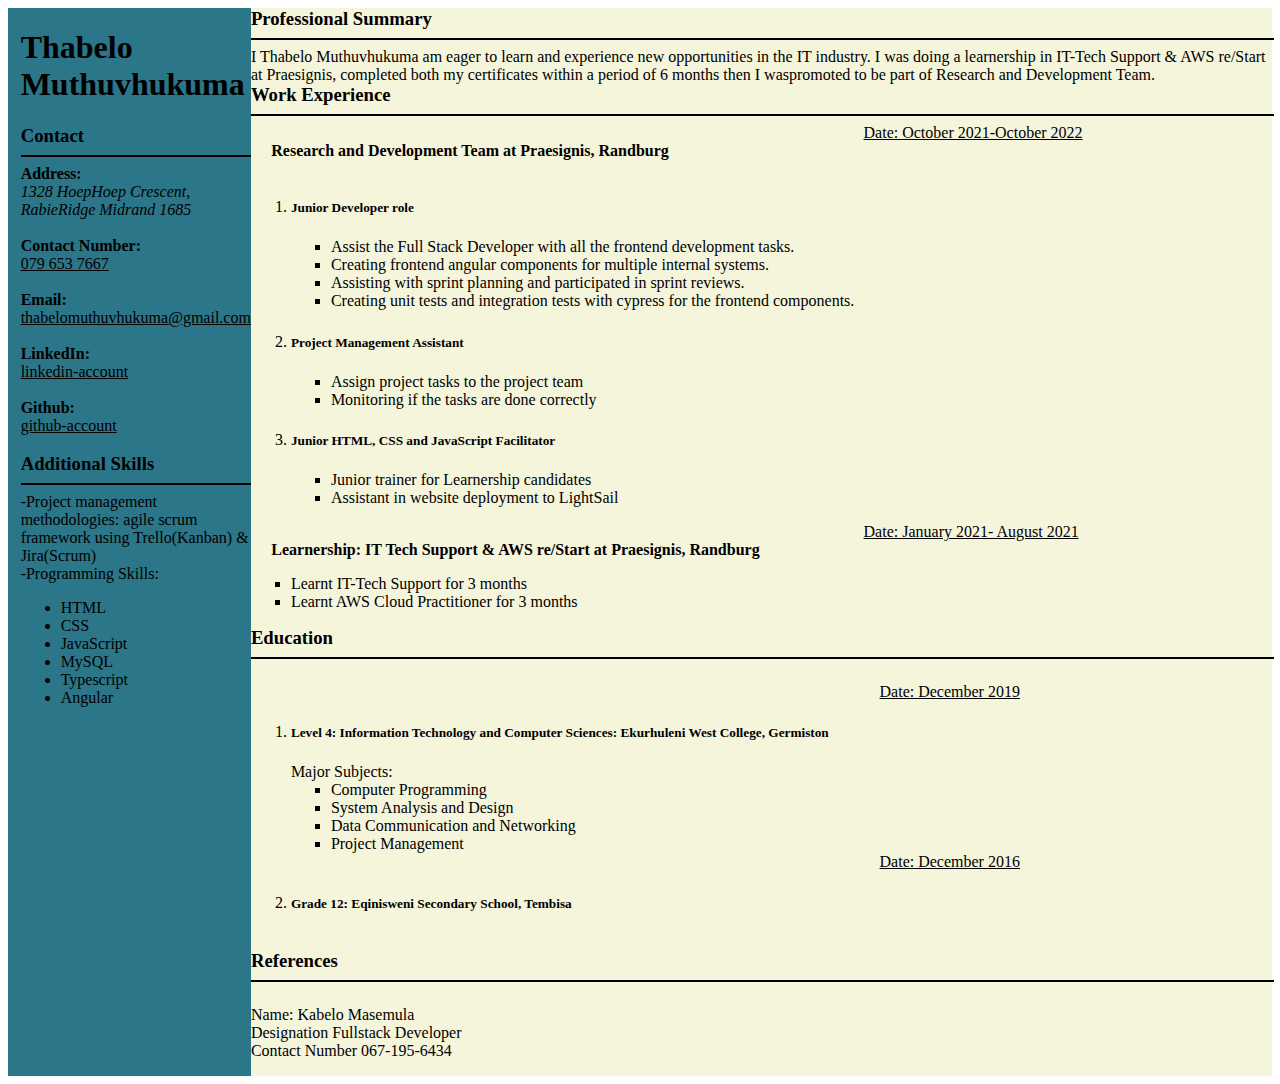
==== index.html @ 4c536a4e "Added changes" ====
<!DOCTYPE html>
<html lang="en">
<head>
    <meta charset="UTF-8">
    <meta http-equiv="X-UA-Compatible" content="IE=edge">
    <meta name="viewport" content="width=device-width, initial-scale=1.0">
    <link rel="stylesheet" href="style.css">
    <title>Thabelo Muthuvhukuma</title>
</head>
<body>
<div class="container">
    <aside class="primary">
        <header class="page-header">
            <h1>Thabelo Muthuvhukuma</h1>
        </header>
        <h3 class="contact">Contact</h3>
        <hr>
            <label for="Adress"><b>Address:</b></label>
            <address>1328 HoepHoep Crescent, RabieRidge Midrand 1685</address>
            <br>
            <label for="ContactNumber"><b>Contact Number:</b></label>
            <a href="tel:+44-785-7895" style="color: black;">079 653 7667</a>
            <br>
            <label for="Email"><b>Email:</b></label>
            <a href="mailto:thabelomuthuvhukuma@gmail.com" style="color: black;"> thabelomuthuvhukuma@gmail.com</a></u>
            <br>
            <label for="LinkedIn"><b>LinkedIn:</b></label>
            <a href="https://www.linkedin.com/in/thabelo-muthuvhukuma-ab99bb205/" style="color: black;">linkedin-account</a>
            <br>
            <label for="Github"><b>Github:</b></label>
            <a href="https://github.com/Thabelo-MT" style="color: black;">github-account</a>
            <br>
        <h3>Additional Skills</h3>
        <hr>
            -Project management methodologies: agile scrum <br>framework using Trello(Kanban) & Jira(Scrum)
        <br>
        -Programming Skills:
            <ul>
            <li>HTML</li>
            <li>CSS</li>
            <li>JavaScript</li>
            <li>MySQL</li>
            <li>Typescript</li>
            <li>Angular</li>
            </ul>
    </aside>
    <main class="success">
        <h3>Professional Summary</h3>
        <hr>
        <article>I Thabelo Muthuvhukuma am eager to learn and experience new
            opportunities in the IT industry. I was doing a learnership in IT-Tech
            Support & AWS re/Start at Praesignis, completed both my certificates
            within a period of 6 months then I waspromoted to be part of Research and
            Development Team.
        </article>
        <h3>Work Experience</h3>
        <hr>
        <label for="Date" class="Date">Date: October 2021-October 2022</label>
        <h4>Research and Development Team at Praesignis, Randburg</h4>
        <ol>
            <li><h5>Junior Developer role</h5></li>
                <ul class="circle">
                <li>Assist the Full Stack Developer with all the frontend development tasks.</li>
                <li>Creating frontend angular components for multiple internal systems.</li>
                <li>Assisting with sprint planning and participated in sprint reviews.</li>
                <li>Creating unit tests and integration tests with cypress for the frontend
                    components.</li>
                </ul>
            <li><h5>Project Management Assistant</h5></li>
                <ul class="circle">
                    <li>Assign project tasks to the project team</li>
                    <li>Monitoring if the tasks are done correctly</li>
                </ul>
            <li><h5>Junior HTML, CSS and JavaScript Facilitator</h5></li>
                <ul class="circle">
                    <li>Junior trainer for Learnership candidates</li>
                    <li>Assistant in website deployment to LightSail</li>
                </ul>
        </ol>
        <label for="Date" class="Date">Date: January 2021- August 2021</label>
        <h4>Learnership: IT Tech Support & AWS re/Start at Praesignis, Randburg</h4> 
            <ul class="circle">
                <li>Learnt IT-Tech Support for 3 months</li>
                <li>Learnt AWS Cloud Practitioner for 3 months</li>
            </ul>
        <h3>Education</h3>
        <hr>
        <ol>
        <label for="Date" class="Date">Date: December 2019 </label>
        <li><h5>Level 4: Information Technology and Computer Sciences: Ekurhuleni West College, Germiston</h5></li>
            Major Subjects:
            <ul class="circle">
                <li>Computer Programming</li>
                <li>System Analysis and Design</li>
                <li>Data Communication and Networking</li>
                <li>Project Management</li>
            </ul>
        <label for="Date" class="Date">Date: December 2016 </label>
        <li><h5>Grade 12: Eqinisweni Secondary School, Tembisa</h5></li>
        </ol>
        <h3 class="ref">References</h3>
        <hr>
        <p>
            <label for="Name">Name:</label> Kabelo Masemula
        <br>
        <label for="Designation">Designation</label> Fullstack Developer
        <br>
        <label for="Contact Number:">Contact Number</label> 067-195-6434
        </p>
    </main>
</div>
</body>
</html>
---- style.css ----
.container {
    display: flex;
    height: fit-content;
}

.primary {
    display: flex;
    flex-direction: column;
    padding-left: 1%;
    background-color: rgba(22, 104, 124, 0.911);
}

.success {
    display: flex;
    flex-direction: column;
    background-color: beige;
    height: max-content;
}

.Date {
    padding-left: 60%;
    display: flex;
    text-decoration: underline;
    /* font-style: bold; */
}
hr {
    border: 0.5px double;
    line-height: 1%;
    width: 100%;
    color: black;
}
.circle {
        list-style:square;
}
h3 {
    margin: 0%;
}

.ref > p {
    display: flex;
    padding-left: 12%;
}

article {
    display: flex;
    flex-wrap: wrap;
}
.contact > p {
    display: flex;
    padding-left: 2%;
}
h4 {
    margin: 0%;
    padding-left: 2%;
}
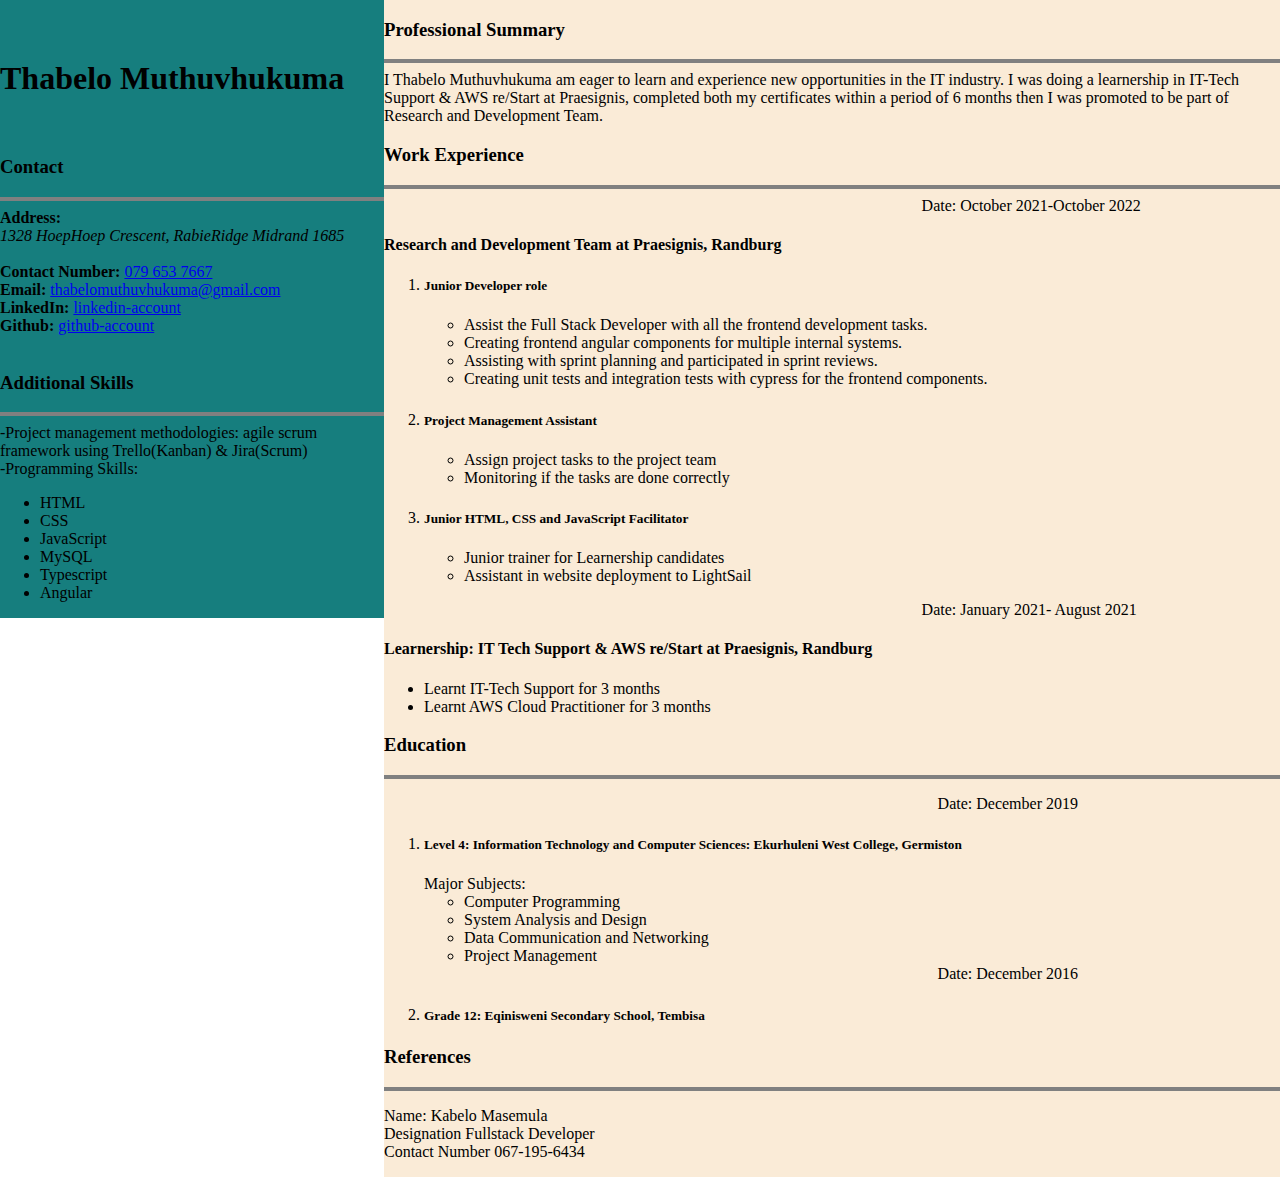
==== commit c6ff21d4: "CSS using float" ====
--- a/index.html
+++ b/index.html
@@ -8,29 +8,30 @@
     <title>Thabelo Muthuvhukuma</title>
 </head>
 <body>
-<div class="container">
-    <aside class="primary">
-        <header class="page-header">
+<div class="cv">
+    <div class="column1">
+        <header>
             <h1>Thabelo Muthuvhukuma</h1>
         </header>
-        <h3 class="contact">Contact</h3>
-        <hr>
+            <h3>Contact</h3>
+            <hr>
             <label for="Adress"><b>Address:</b></label>
             <address>1328 HoepHoep Crescent, RabieRidge Midrand 1685</address>
             <br>
             <label for="ContactNumber"><b>Contact Number:</b></label>
-            <a href="tel:+44-785-7895" style="color: black;">079 653 7667</a>
+            <a href="tel:0796537667" class="contact-links">079 653 7667</a>
             <br>
             <label for="Email"><b>Email:</b></label>
-            <a href="mailto:thabelomuthuvhukuma@gmail.com" style="color: black;"> thabelomuthuvhukuma@gmail.com</a></u>
+            <a href="mailto:thabelomuthuvhukuma@gmail.com" class="contact-links"> thabelomuthuvhukuma@gmail.com</a></u>
             <br>
             <label for="LinkedIn"><b>LinkedIn:</b></label>
-            <a href="https://www.linkedin.com/in/thabelo-muthuvhukuma-ab99bb205/" style="color: black;">linkedin-account</a>
+            <a href="https://www.linkedin.com/in/thabelo-muthuvhukuma-ab99bb205/" class="contact-links">linkedin-account</a>
             <br>
             <label for="Github"><b>Github:</b></label>
-            <a href="https://github.com/Thabelo-MT" style="color: black;">github-account</a>
-            <br>
-        <h3>Additional Skills</h3>
+            <a href="https://github.com/Thabelo-MT" class="contact-links">github-account</a><br>
+        <br>
+        <div id="skills">
+            <h3>Additional Skills</h3>
         <hr>
             -Project management methodologies: agile scrum <br>framework using Trello(Kanban) & Jira(Scrum)
         <br>
@@ -43,19 +44,20 @@
             <li>Typescript</li>
             <li>Angular</li>
             </ul>
-    </aside>
-    <main class="success">
+        </div>
+    </div>
+    <div class="column2">
         <h3>Professional Summary</h3>
         <hr>
         <article>I Thabelo Muthuvhukuma am eager to learn and experience new
             opportunities in the IT industry. I was doing a learnership in IT-Tech
             Support & AWS re/Start at Praesignis, completed both my certificates
-            within a period of 6 months then I waspromoted to be part of Research and
+            within a period of 6 months then I was promoted to be part of Research and
             Development Team.
         </article>
         <h3>Work Experience</h3>
         <hr>
-        <label for="Date" class="Date">Date: October 2021-October 2022</label>
+        <label for="Date" id="Date">Date: October 2021-October 2022</label>
         <h4>Research and Development Team at Praesignis, Randburg</h4>
         <ol>
             <li><h5>Junior Developer role</h5></li>
@@ -77,7 +79,7 @@
                     <li>Assistant in website deployment to LightSail</li>
                 </ul>
         </ol>
-        <label for="Date" class="Date">Date: January 2021- August 2021</label>
+        <label for="Date" id="Date">Date: January 2021- August 2021</label>
         <h4>Learnership: IT Tech Support & AWS re/Start at Praesignis, Randburg</h4> 
             <ul class="circle">
                 <li>Learnt IT-Tech Support for 3 months</li>
@@ -86,7 +88,7 @@
         <h3>Education</h3>
         <hr>
         <ol>
-        <label for="Date" class="Date">Date: December 2019 </label>
+        <label for="Date" id="Date">Date: December 2019 </label>
         <li><h5>Level 4: Information Technology and Computer Sciences: Ekurhuleni West College, Germiston</h5></li>
             Major Subjects:
             <ul class="circle">
@@ -95,7 +97,7 @@
                 <li>Data Communication and Networking</li>
                 <li>Project Management</li>
             </ul>
-        <label for="Date" class="Date">Date: December 2016 </label>
+        <label for="Date" id="Date">Date: December 2016 </label>
         <li><h5>Grade 12: Eqinisweni Secondary School, Tembisa</h5></li>
         </ol>
         <h3 class="ref">References</h3>
@@ -107,7 +109,8 @@
         <br>
         <label for="Contact Number:">Contact Number</label> 067-195-6434
         </p>
-    </main>
+    </div>
+</div>
 </div>
 </body>
-</html>
+</html>--- a/style.css
+++ b/style.css
@@ -1,55 +1,30 @@
-.container {
-    display: flex;
-    height: fit-content;
-}
-
-.primary {
-    display: flex;
-    flex-direction: column;
-    padding-left: 1%;
-    background-color: rgba(22, 104, 124, 0.911);
-}
-
-.success {
-    display: flex;
-    flex-direction: column;
-    background-color: beige;
-    height: max-content;
-}
-
-.Date {
-    padding-left: 60%;
-    display: flex;
-    text-decoration: underline;
-    /* font-style: bold; */
-}
-hr {
-    border: 0.5px double;
-    line-height: 1%;
-    width: 100%;
-    color: black;
-}
-.circle {
-        list-style:square;
-}
-h3 {
+body {
+    height: 100%;
     margin: 0%;
-}
-
-.ref > p {
-    display: flex;
-    padding-left: 12%;
-}
-
-article {
-    display: flex;
-    flex-wrap: wrap;
-}
-.contact > p {
-    display: flex;
-    padding-left: 2%;
-}
-h4 {
-    margin: 0%;
-    padding-left: 2%;
-}+   }
+   .column1 {
+       float: left;
+       width: 30%;
+       height: 100%;
+       background-color: rgb(5, 117, 117,0.935);
+   }
+   .column1 header {
+       padding-top: 10%;
+       padding-bottom: 5%;
+   }
+   .column2{
+       float: right;
+       width: 70%;
+       height: 100%;
+       background-color: antiquewhite;
+   }
+   body hr {
+       border: 2px double;
+   }
+   .class-links:hover,
+   .class-links:visited {
+       text-decoration: none;
+   }
+   #Date {
+       padding-left: 60%;
+   }   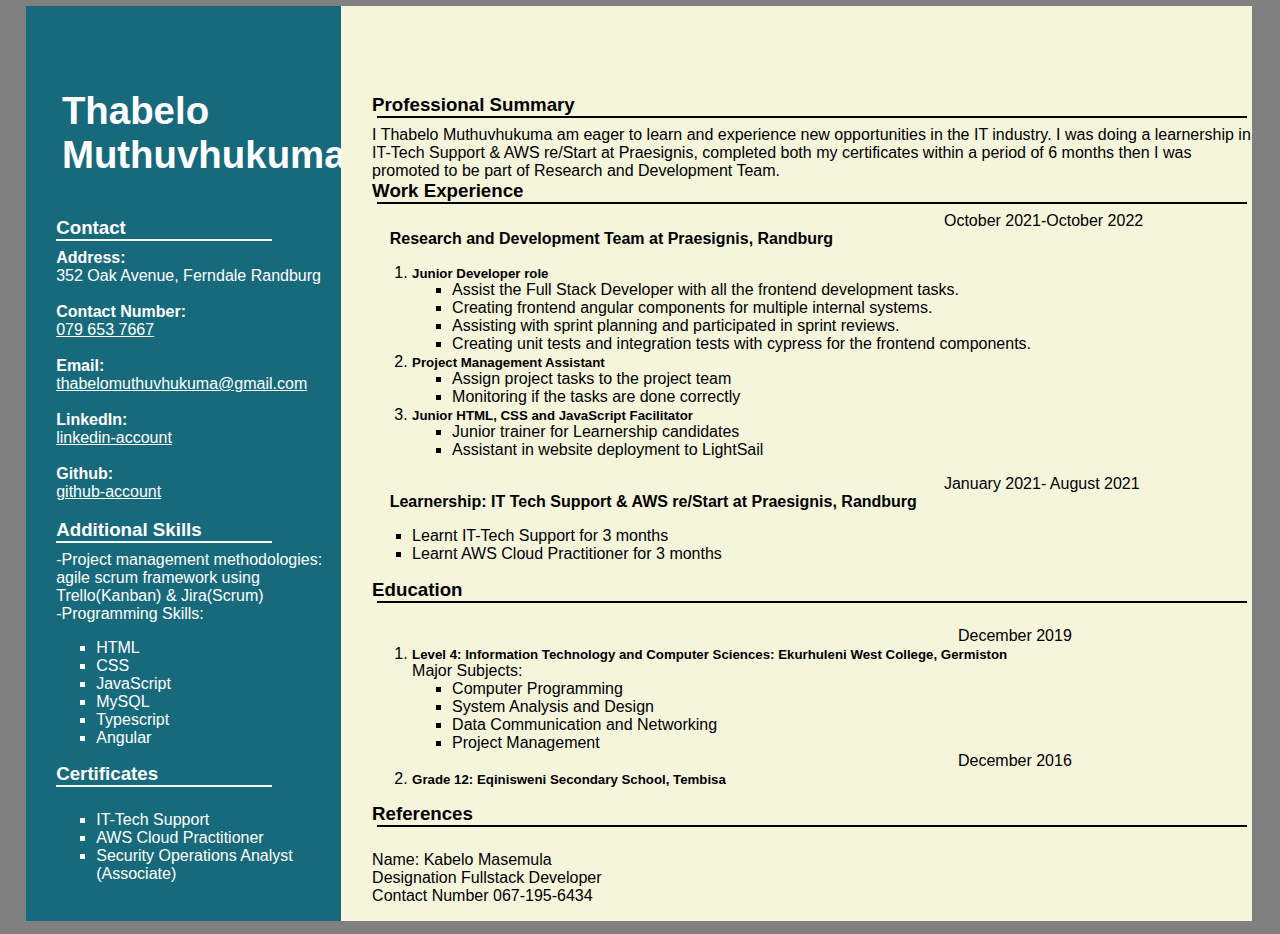
==== commit 4a7d9c20: "added changes" ====
--- a/index.html
+++ b/index.html
@@ -5,21 +5,21 @@
     <meta http-equiv="X-UA-Compatible" content="IE=edge">
     <meta name="viewport" content="width=device-width, initial-scale=1.0">
     <link rel="stylesheet" href="style.css">
-    <title>Thabelo Muthuvhukuma</title>
+    <title>Thabelo Muthuvhukuma CV</title>
 </head>
 <body>
-<div class="cv">
-    <div class="column1">
-        <header>
+  <div class="container">
+    <aside class="primary">
+        <header class="page-header">
             <h1>Thabelo Muthuvhukuma</h1>
         </header>
-            <h3>Contact</h3>
-            <hr>
-            <label for="Adress"><b>Address:</b></label>
-            <address>1328 HoepHoep Crescent, RabieRidge Midrand 1685</address>
+        <h3 class="contact">Contact</h3>
+        <hr class="line">
+            <label for="Adress"><b>Address:</b><br>
+            352 Oak Avenue, Ferndale Randburg</label>
             <br>
             <label for="ContactNumber"><b>Contact Number:</b></label>
-            <a href="tel:0796537667" class="contact-links">079 653 7667</a>
+            <a href="tel:+44-785-7895" class="contact-links">079 653 7667</a>
             <br>
             <label for="Email"><b>Email:</b></label>
             <a href="mailto:thabelomuthuvhukuma@gmail.com" class="contact-links"> thabelomuthuvhukuma@gmail.com</a></u>
@@ -28,15 +28,14 @@
             <a href="https://www.linkedin.com/in/thabelo-muthuvhukuma-ab99bb205/" class="contact-links">linkedin-account</a>
             <br>
             <label for="Github"><b>Github:</b></label>
-            <a href="https://github.com/Thabelo-MT" class="contact-links">github-account</a><br>
-        <br>
-        <div id="skills">
-            <h3>Additional Skills</h3>
-        <hr>
-            -Project management methodologies: agile scrum <br>framework using Trello(Kanban) & Jira(Scrum)
+            <a href="https://github.com/Thabelo-MT" class="contact-links">github-account</a>
+            <br>
+        <h3>Additional Skills</h3>
+        <hr class="line">
+            -Project management methodologies: agile scrum framework using Trello(Kanban) & Jira(Scrum)
         <br>
         -Programming Skills:
-            <ul>
+            <ul class="bullets">
             <li>HTML</li>
             <li>CSS</li>
             <li>JavaScript</li>
@@ -44,24 +43,29 @@
             <li>Typescript</li>
             <li>Angular</li>
             </ul>
-        </div>
-    </div>
-    <div class="column2">
-        <h3>Professional Summary</h3>
-        <hr>
-        <article>I Thabelo Muthuvhukuma am eager to learn and experience new
-            opportunities in the IT industry. I was doing a learnership in IT-Tech
-            Support & AWS re/Start at Praesignis, completed both my certificates
-            within a period of 6 months then I was promoted to be part of Research and
+    <!-- Not on my PDF CV -->
+        <h3>Certificates</h3>
+        <hr class="line">
+        <ul class="bullets">
+            <li>IT-Tech Support</li>
+            <li>AWS Cloud Practitioner</li>
+            <li>Security Operations Analyst (Associate)</li>
+        </ul>
+    </aside>
+    <main class="success">
+        <h3 class="professional">Professional Summary</h3>
+        <hr  class="main-line">
+        <article>I Thabelo Muthuvhukuma am eager to learn and experience new opportunities in the IT industry. I was doing a learnership in IT-Tech
+            Support & AWS re/Start at Praesignis, completed both my certificates within a period of 6 months then I was promoted to be part of Research and
             Development Team.
         </article>
         <h3>Work Experience</h3>
-        <hr>
-        <label for="Date" id="Date">Date: October 2021-October 2022</label>
+        <hr class="main-line">
+        <label for="Date" class="Date">October 2021-October 2022</label>
         <h4>Research and Development Team at Praesignis, Randburg</h4>
         <ol>
             <li><h5>Junior Developer role</h5></li>
-                <ul class="circle">
+                <ul class="bullets">
                 <li>Assist the Full Stack Developer with all the frontend development tasks.</li>
                 <li>Creating frontend angular components for multiple internal systems.</li>
                 <li>Assisting with sprint planning and participated in sprint reviews.</li>
@@ -69,39 +73,39 @@
                     components.</li>
                 </ul>
             <li><h5>Project Management Assistant</h5></li>
-                <ul class="circle">
+                <ul class="bullets">
                     <li>Assign project tasks to the project team</li>
                     <li>Monitoring if the tasks are done correctly</li>
                 </ul>
             <li><h5>Junior HTML, CSS and JavaScript Facilitator</h5></li>
-                <ul class="circle">
+                <ul class="bullets">
                     <li>Junior trainer for Learnership candidates</li>
                     <li>Assistant in website deployment to LightSail</li>
                 </ul>
         </ol>
-        <label for="Date" id="Date">Date: January 2021- August 2021</label>
+        <label for="Date" class="Date">January 2021- August 2021</label>
         <h4>Learnership: IT Tech Support & AWS re/Start at Praesignis, Randburg</h4> 
-            <ul class="circle">
+            <ul class="bullets">
                 <li>Learnt IT-Tech Support for 3 months</li>
                 <li>Learnt AWS Cloud Practitioner for 3 months</li>
             </ul>
         <h3>Education</h3>
-        <hr>
+        <hr class="main-line">
         <ol>
-        <label for="Date" id="Date">Date: December 2019 </label>
+        <label for="Date" class="Date">December 2019 </label>
         <li><h5>Level 4: Information Technology and Computer Sciences: Ekurhuleni West College, Germiston</h5></li>
             Major Subjects:
-            <ul class="circle">
+            <ul class="bullets">
                 <li>Computer Programming</li>
                 <li>System Analysis and Design</li>
                 <li>Data Communication and Networking</li>
                 <li>Project Management</li>
             </ul>
-        <label for="Date" id="Date">Date: December 2016 </label>
+        <label for="Date" class="Date">December 2016 </label>
         <li><h5>Grade 12: Eqinisweni Secondary School, Tembisa</h5></li>
         </ol>
         <h3 class="ref">References</h3>
-        <hr>
+        <hr  class="main-line">
         <p>
             <label for="Name">Name:</label> Kabelo Masemula
         <br>
@@ -109,8 +113,7 @@
         <br>
         <label for="Contact Number:">Contact Number</label> 067-195-6434
         </p>
-    </div>
-</div>
+    </main>
 </div>
 </body>
-</html>+</html>
--- a/style.css
+++ b/style.css
@@ -1,30 +1,95 @@
 body {
-    height: 100%;
     margin: 0%;
+    width: 99.8%;
+    background-color: gray;
+    margin-top: 0.5%;
+    margin-bottom: 1%;
+    /* font-size: small; */
+}
+.container {
+    display: flex;
+    height: fit-content;
+    margin-right: 2%;
+    margin-left: 2%;
+}
+
+.primary {
+    display: flex;
+    flex-direction: column;
+    padding-left: 2.5%;
+    color: white;
+    background-color: rgba(23, 106, 124,10.911);
+    font-family:Arial, Helvetica, sans-serif;
+}
+.primary .page-header {
+    align-items: center;
+    margin-top: 20%;
+    margin-bottom: 5%;
+    margin-left: 2%;
+    font-size: larger;
+}
+.contact-links{
+ color: white;
+}
+.contact-links:hover{
+    color: black;
    }
-   .column1 {
-       float: left;
-       width: 30%;
-       height: 100%;
-       background-color: rgb(5, 117, 117,0.935);
-   }
-   .column1 header {
-       padding-top: 10%;
-       padding-bottom: 5%;
-   }
-   .column2{
-       float: right;
-       width: 70%;
-       height: 100%;
-       background-color: antiquewhite;
-   }
-   body hr {
-       border: 2px double;
-   }
-   .class-links:hover,
-   .class-links:visited {
-       text-decoration: none;
-   }
-   #Date {
-       padding-left: 60%;
-   }   +.line {
+    color: aliceblue;
+    width: 75%;
+    margin-top: 0;
+    margin-left: 0%;
+}
+.success {
+    display: flex;
+    flex-direction: column;
+    background-color: beige;
+    height: max-content;
+    padding-left: 2.5%;
+    font-family:Arial, Helvetica, sans-serif;
+}
+.success .professional {
+    margin-top: 10%;
+    margin-bottom: 0%;
+}
+.Date {
+    padding-left: 65%;
+    display: flex;
+    /* text-decoration: underline; */
+    /* font-style: bold; */
+}
+hr {
+    border: 0.5px double;
+    /* line-height: 1%; */
+    width: 98.6%;
+    color: black;
+    margin-top: 0%;
+}
+.bullets {
+        list-style:square;
+}
+h5{
+    margin-top: 0%;
+    margin-bottom: 0%;
+}
+h3 {
+    margin: 0%;
+}
+
+.ref > p {
+    display: flex;
+    padding-left: 12%;
+}
+
+article {
+    display: flex;
+    flex-wrap: wrap;
+}
+.contact > p {
+    display: flex;
+    padding-left: 2%;
+}
+h4 {
+    margin: 0%;
+    padding-left: 2%;
+}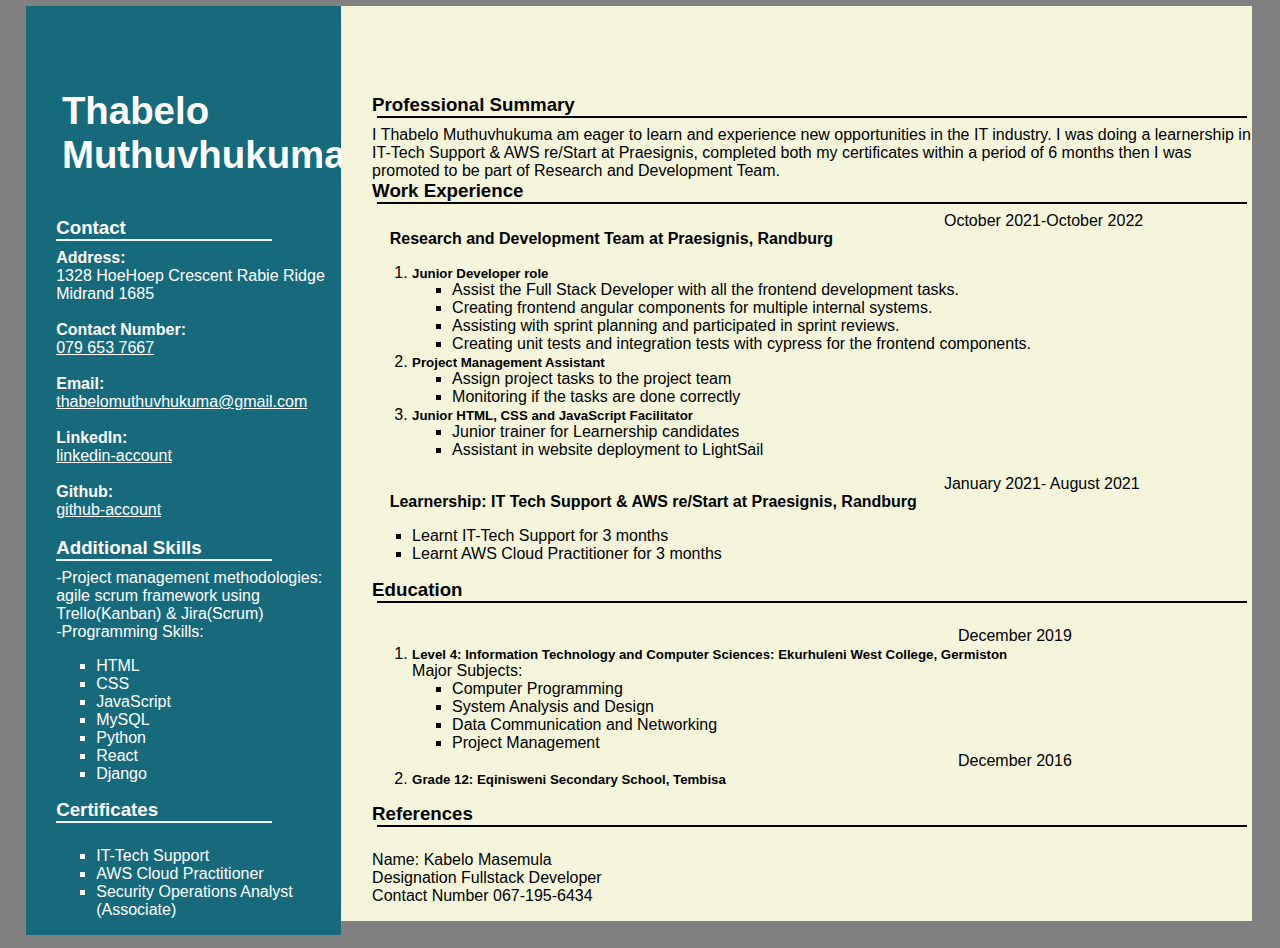
==== commit 058ffc9c: "Updated skills and address" ====
--- a/index.html
+++ b/index.html
@@ -16,7 +16,7 @@
         <h3 class="contact">Contact</h3>
         <hr class="line">
             <label for="Adress"><b>Address:</b><br>
-            352 Oak Avenue, Ferndale Randburg</label>
+            1328 HoeHoep Crescent Rabie Ridge Midrand 1685</label>
             <br>
             <label for="ContactNumber"><b>Contact Number:</b></label>
             <a href="tel:+44-785-7895" class="contact-links">079 653 7667</a>
@@ -40,8 +40,9 @@
             <li>CSS</li>
             <li>JavaScript</li>
             <li>MySQL</li>
-            <li>Typescript</li>
-            <li>Angular</li>
+            <li>Python</li>
+            <li>React</li>
+            <li>Django</li>
             </ul>
     <!-- Not on my PDF CV -->
         <h3>Certificates</h3>
